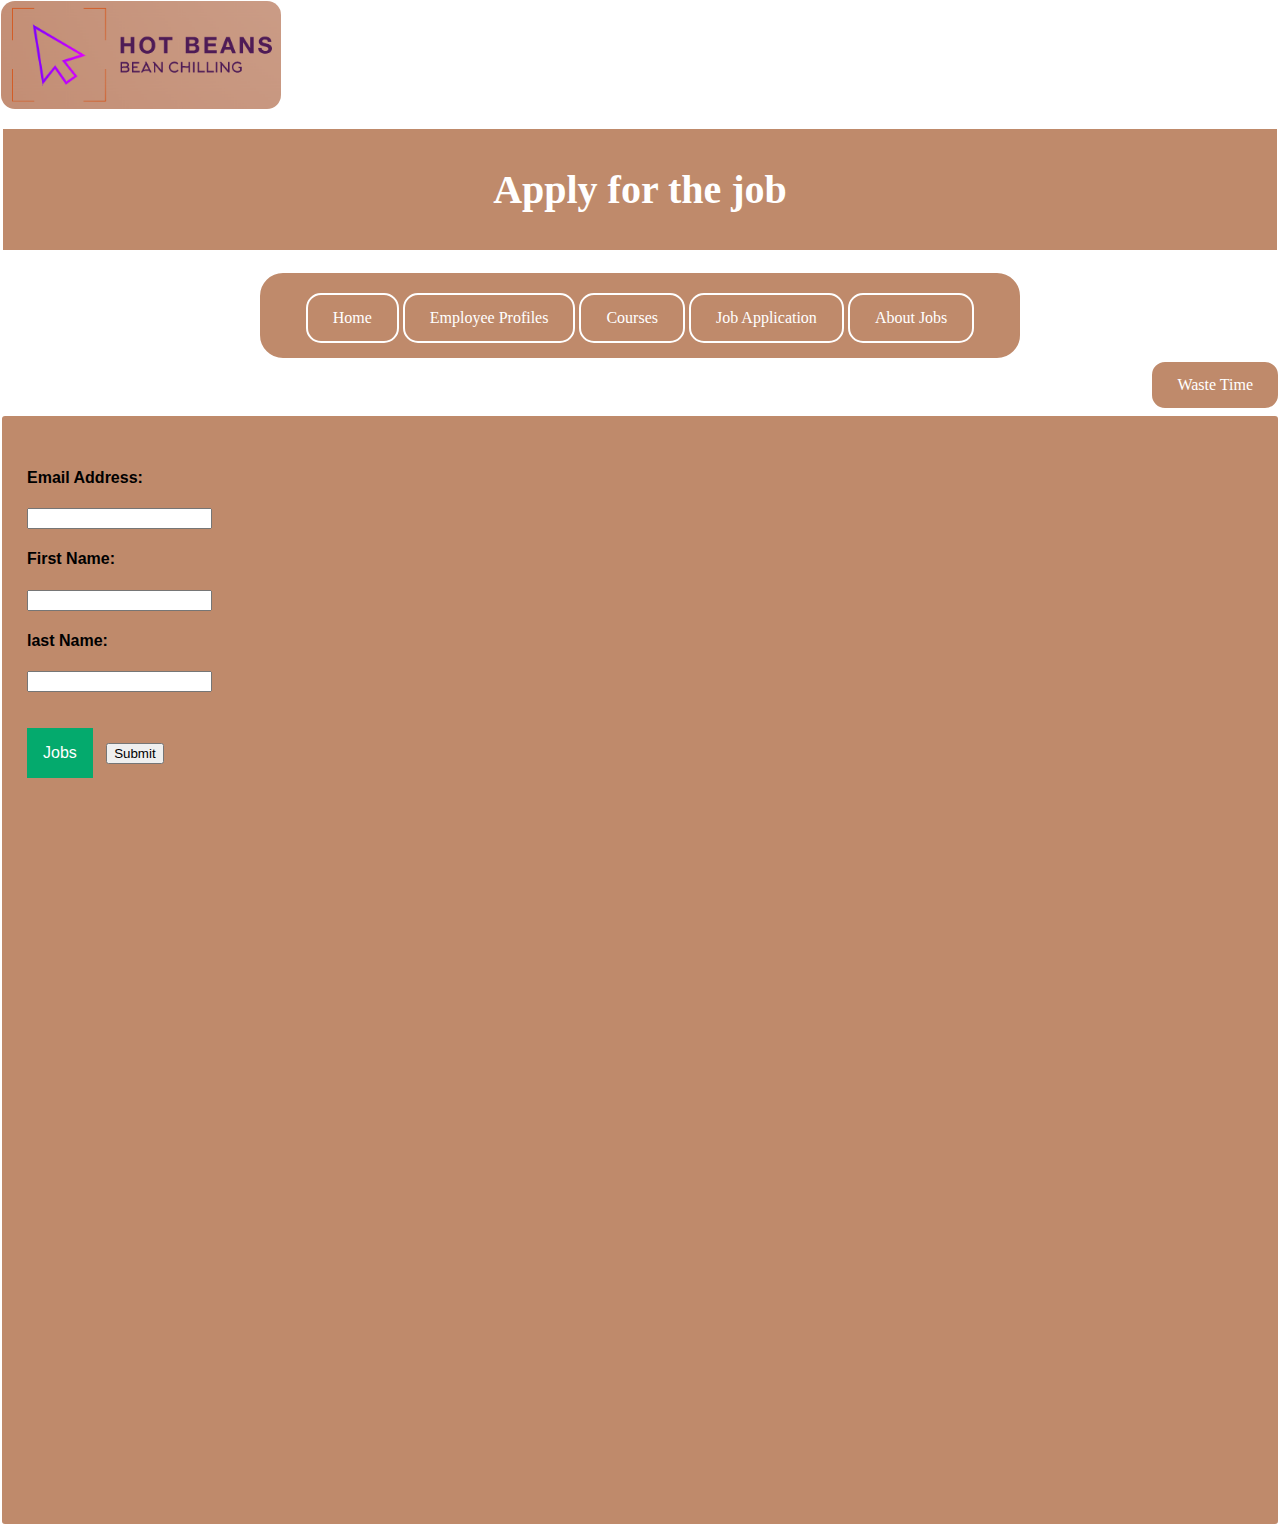
==== apply.html @ 5e75185e "Add files via upload" ====
<!DOCTYPE html>
<html>
<head>
<title>Application</title>

<link rel="stylesheet" type="text/css" href="css/style.css">




</head>
<body>

<img src="images/purple.PNG" style="float: left;" >

<br>
<br><br>
<br><br><br><br>

<header>
<h1>Apply for the job<h1>
</header>

<center>


<br>

<nav>
<a href="index.html">Home</a>
<a href="profiles.html">Employee Profiles</a>
<a href="courses.html">Courses</a>
<a href="apply.html">Job Application</a>
<a href="jobs.html">About Jobs </a>
</nav>
<a href="WasteTime.html" style="float:right">Waste Time</a>
</center>

<br><br><br>



<div class="insidebody3">
&nbsp;


<tr> <td> <h4>Email Address:<h4> </td> <td> <input type=”text” email=””>  </td>
&nbsp;



<tr> <td> <h4>First Name:<h4> </td> <td> <input type=”text” name=””> </td> 
&nbsp;

<tr> <td> <h4>last Name:<h4> </td> <td> <input type=”text” name=””> </td>
<br><br><br>

<div class="dropdown" style="float-left:auto;" style="float-right:auto;">
  <button class="dropbtn">Jobs</button>
  <div class="dropdown-content">
    <a text="hehe">Web developer</a>
    <a text="ok?">Assistant web developer</a>
    <a text="OK!">idk</a>
</div>&nbsp;
  
<button type="button" onclick="alert('Submitted!')">Submit </button>
&nbsp;


  
</div>






<!--
<form action="index.html">
  <label for="fname">First name:</label><br>
  <input type="text" id="fname" name="fname" value="John"><br>
  <label for="lname">Last name:</label><br>
  <input type="text" id="lname" name="lname" value="Doe"><br><br>
  <input type="submit" value="Submit">
</form>

-->

</body>
</html>
---- css/style.css ----
/* For the navigation bar*/
a:link, a:visited {
  background-color: #BF8A6B;
  color: white;
  padding: 14px 25px;
  text-align: center;
  text-decoration: none;
  display: inline-block;
  border-radius: 15px;
  border: 2px solid white;
  
}

a:hover, a:active {
  background-color: #a67423;
    border-radius: 15px;
	 border: 2px solid white;
  
  
}


/* everything that goes in body takes the following properties and attributes*/
body{
    background-image: url('https://64.media.tumblr.com/ef30ffdadf68dd49353f124db616e986/49ece6d4ba4b2e16-7c/s640x960/6a063f6848cdd7dd6087fde1c7216bec164333ee.gifv');
    background-size: cover;
    
    
    
    height: 100vh;
    padding:0;
    margin:0;
	
}

.img1 {
	background-image: url('https://c.tenor.com/EAnd0WMUNscAAAAC/thanos.gif');
    background-size: cover;
    
    
	border: 3px solid white;
	border-radius:2vh;
    height: 100vh;
	width: 90vh;
    padding:0;
    margin:auto;

}

	

img {
	border-radius: 15px;	
	border: 1px solid white;
	width: 280px;
	left: -10px;
	top: -10px;
	z-index:-1;
}

.img2 {
	border-radius: 15px;
	background:image('transparent.png');
	width: 280px;
	left: -10px;
	top: -10px;
	z-index:-1;
}


.insideBody {
	font-family: Arial, Helvetica, sans-serif;
	
	color: white;
	padding: 14px 25px;
	
border-radius: 10px;
	 border: 2px solid white;
	 background-color: #BF8A6B;
	 max-width:	1250px;
	 height: 110vh;
	 margin: auto;
	 
}

.insidebody1{
	font-family: Arial, Helvetica, sans-serif;
	
	color: white;
	padding: 14px 25px;
	
border-radius: 10px;
	 border: 2px solid white;
	 background-color: green;
	 max-width: 45vh;
	 height: 70vh;
	margin: auto;
	text-align: center;
	 
}
.insideBody2 {
	font-family: Arial, Helvetica, sans-serif;
	
	color: white;
	padding: 14px 25px;
	
border-radius: 5px;
	 border: 2px solid white;
	 background-color: #BF8A6B;
	 max-width: 1000px;
	 height: 100vh;
	margin: auto;
	 
}

.insidebody3 {
	font-family: Arial, Helvetica, sans-serif;
	
	color: black;
	padding: 14px 25px;
	
border-radius: 5px;
	 border: 2px solid white;
	 background-color: #BF8A6B;
	 max-width: 2000px;
	 height: 120vh;
	margin: auto;
	 
}

nav {
	float:auto;
	width:80vh;
	height:5vh;
	background:#BF8A6B;
	padding:20px;
	border:2px solid white;
	border-radius: 25px;
}
header {
  background-color: #BF8A6B;
  padding: 10px;
  text-align: center;
  font-size: 20px;
  color: white;
  border:solid white;
}

.dropbtn {
  background-color: #04AA6D;
  color: white;
  padding: 16px;
  font-size: 16px;
  border: none;
}

.dropdown {
  position: relative;
  display: inline-block;
}

.dropdown-content {
  display: none;
  position: absolute;
  background-color: #f1f1f1;
  min-width: 160px;
  box-shadow: 0px 8px 16px 0px rgba(0,0,0,0.2);
  z-index: 1;
}

.dropdown-content a {
  color: black;
  padding: 12px 16px;
  text-decoration: none;
  display: block;
}

.dropdown-content a:hover {background-color: #ddd;}

.dropdown:hover .dropdown-content {display: block;}

.dropdown:hover .dropbtn {background-color: #3e8e41;}
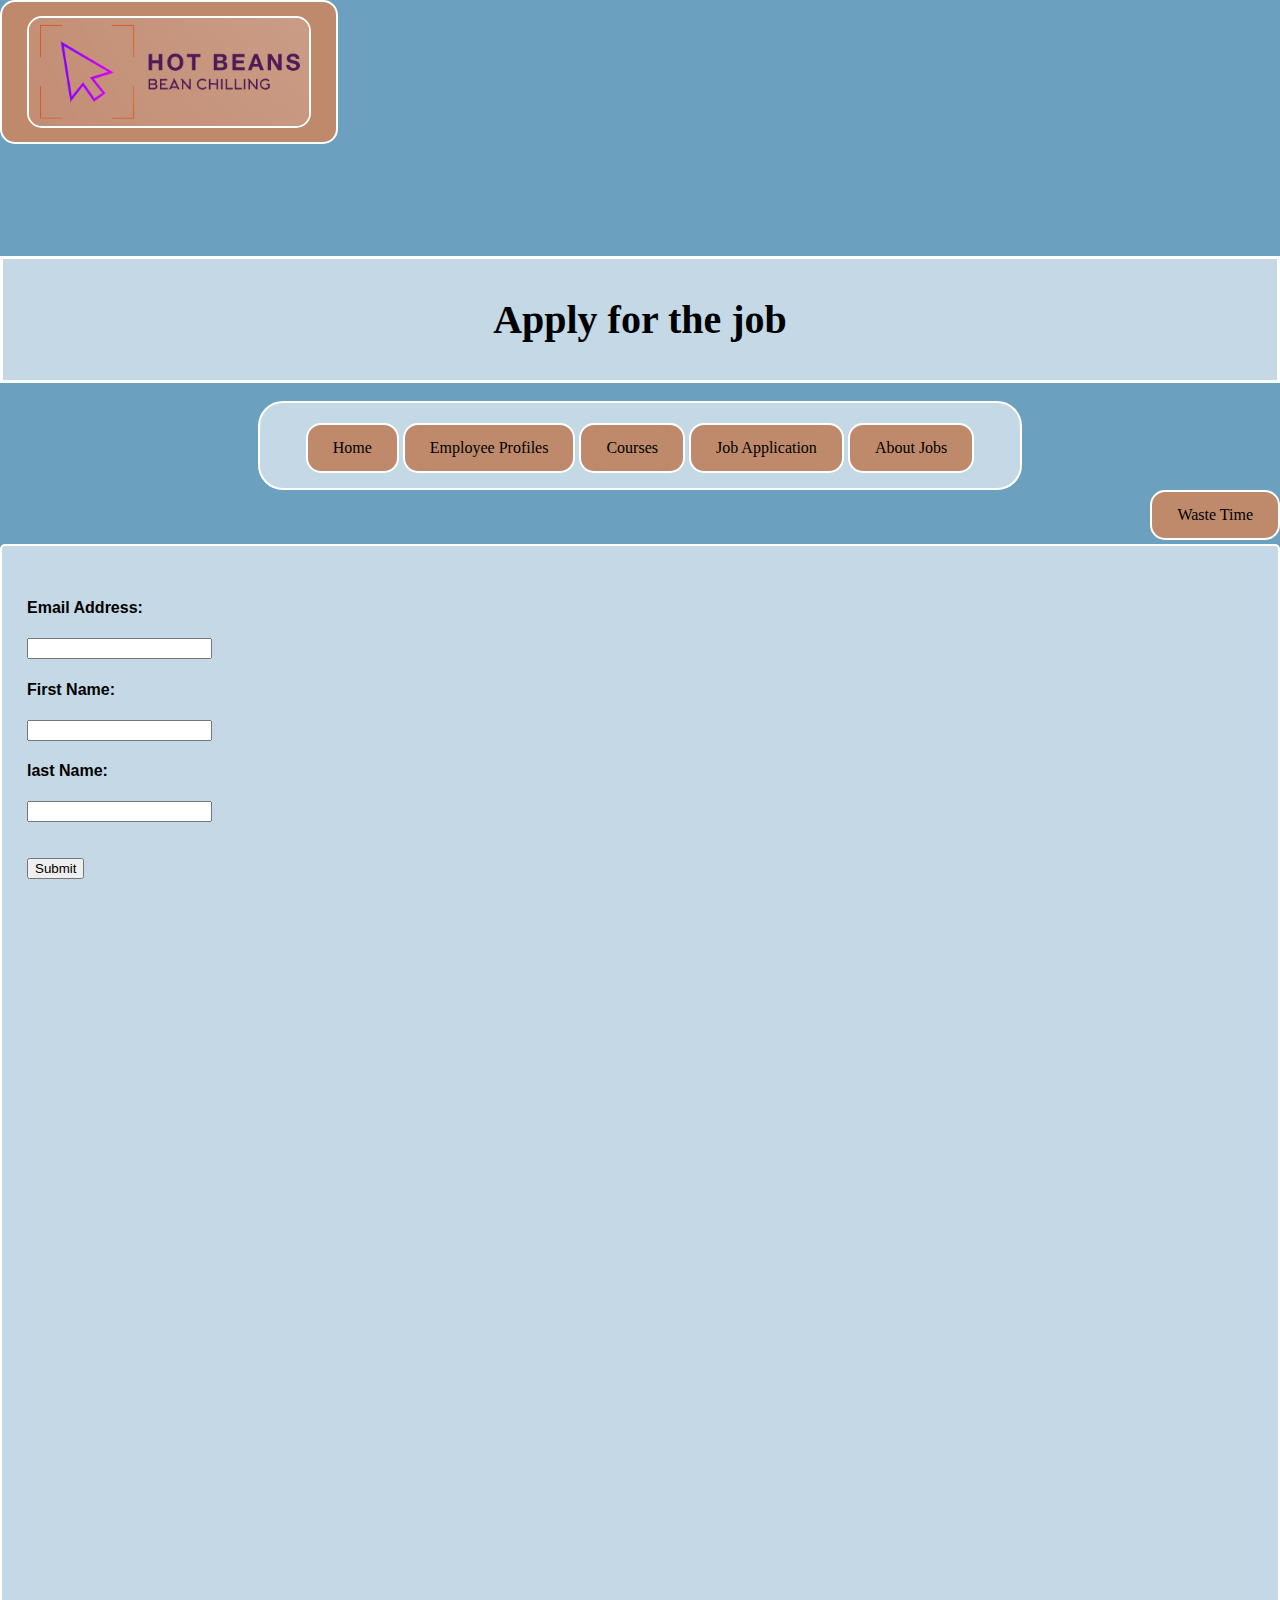
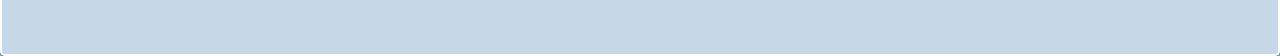
==== commit bfffcab5: "newwebsite" ====
--- a/apply.html
+++ b/apply.html
@@ -10,8 +10,9 @@
 
 </head>
 <body>
-
+<a href="index.html">
 <img src="images/purple.PNG" style="float: left;" >
+</a>
 
 <br>
 <br><br>
@@ -25,7 +26,7 @@
 
 
 <br>
-
+<div class="text">
 <nav>
 <a href="index.html">Home</a>
 <a href="profiles.html">Employee Profiles</a>
@@ -33,21 +34,19 @@
 <a href="apply.html">Job Application</a>
 <a href="jobs.html">About Jobs </a>
 </nav>
-<a href="WasteTime.html" style="float:right">Waste Time</a>
+<a href="WasteTime.html" style="float:right;">Waste Time</a>
 </center>
-
+</div>
 <br><br><br>
 
 
 
-<div class="insidebody3">
+<div class="insidebody">
 &nbsp;
 
 
 <tr> <td> <h4>Email Address:<h4> </td> <td> <input type=”text” email=””>  </td>
 &nbsp;
-
-
 
 <tr> <td> <h4>First Name:<h4> </td> <td> <input type=”text” name=””> </td> 
 &nbsp;
@@ -55,14 +54,6 @@
 <tr> <td> <h4>last Name:<h4> </td> <td> <input type=”text” name=””> </td>
 <br><br><br>
 
-<div class="dropdown" style="float-left:auto;" style="float-right:auto;">
-  <button class="dropbtn">Jobs</button>
-  <div class="dropdown-content">
-    <a text="hehe">Web developer</a>
-    <a text="ok?">Assistant web developer</a>
-    <a text="OK!">idk</a>
-</div>&nbsp;
-  
 <button type="button" onclick="alert('Submitted!')">Submit </button>
 &nbsp;
 
--- a/css/style.css
+++ b/css/style.css
@@ -2,7 +2,7 @@
 /* For the navigation bar*/
 a:link, a:visited {
   background-color: #BF8A6B;
-  color: white;
+  color: black;
   padding: 14px 25px;
   text-align: center;
   text-decoration: none;
@@ -23,10 +23,9 @@
 
 /* everything that goes in body takes the following properties and attributes*/
 body{
-    background-image: url('https://64.media.tumblr.com/ef30ffdadf68dd49353f124db616e986/49ece6d4ba4b2e16-7c/s640x960/6a063f6848cdd7dd6087fde1c7216bec164333ee.gifv');
-    background-size: cover;
+    background-color: #6BA0BF;
     
-    
+    color:black;
     
     height: 100vh;
     padding:0;
@@ -52,7 +51,7 @@
 
 img {
 	border-radius: 15px;	
-	border: 1px solid white;
+	border: 2px solid white;
 	width: 280px;
 	left: -10px;
 	top: -10px;
@@ -61,7 +60,7 @@
 
 .img2 {
 	border-radius: 15px;
-	background:image('transparent.png');
+	border:1px white;
 	width: 280px;
 	left: -10px;
 	top: -10px;
@@ -84,100 +83,38 @@
 	 
 }
 
-.insidebody1{
+
+.insidebody {
 	font-family: Arial, Helvetica, sans-serif;
 	
-	color: white;
+	color: black;
 	padding: 14px 25px;
-	
-border-radius: 10px;
-	 border: 2px solid white;
-	 background-color: green;
-	 max-width: 45vh;
-	 height: 70vh;
-	margin: auto;
-	text-align: center;
-	 
-}
-.insideBody2 {
-	font-family: Arial, Helvetica, sans-serif;
-	
-	color: white;
-	padding: 14px 25px;
-	
-border-radius: 5px;
-	 border: 2px solid white;
-	 background-color: #BF8A6B;
-	 max-width: 1000px;
-	 height: 100vh;
+	background-color: #C4D9E5;
+	border-radius: 5px;
+	border: 2px solid white;
+	max-width: 2000px;
+	height: 120vh;
 	margin: auto;
 	 
 }
 
-.insidebody3 {
-	font-family: Arial, Helvetica, sans-serif;
-	
-	color: black;
-	padding: 14px 25px;
-	
-border-radius: 5px;
-	 border: 2px solid white;
-	 background-color: #BF8A6B;
-	 max-width: 2000px;
-	 height: 120vh;
-	margin: auto;
-	 
-}
+
 
 nav {
 	float:auto;
 	width:80vh;
 	height:5vh;
-	background:#BF8A6B;
+	background-color: #C4D9E5;
 	padding:20px;
 	border:2px solid white;
 	border-radius: 25px;
 }
 header {
-  background-color: #BF8A6B;
+  background-color: #C4D9E5;
   padding: 10px;
   text-align: center;
   font-size: 20px;
-  color: white;
+  color: black;
   border:solid white;
 }
 
-.dropbtn {
-  background-color: #04AA6D;
-  color: white;
-  padding: 16px;
-  font-size: 16px;
-  border: none;
-}
-
-.dropdown {
-  position: relative;
-  display: inline-block;
-}
-
-.dropdown-content {
-  display: none;
-  position: absolute;
-  background-color: #f1f1f1;
-  min-width: 160px;
-  box-shadow: 0px 8px 16px 0px rgba(0,0,0,0.2);
-  z-index: 1;
-}
-
-.dropdown-content a {
-  color: black;
-  padding: 12px 16px;
-  text-decoration: none;
-  display: block;
-}
-
-.dropdown-content a:hover {background-color: #ddd;}
-
-.dropdown:hover .dropdown-content {display: block;}
-
-.dropdown:hover .dropbtn {background-color: #3e8e41;}
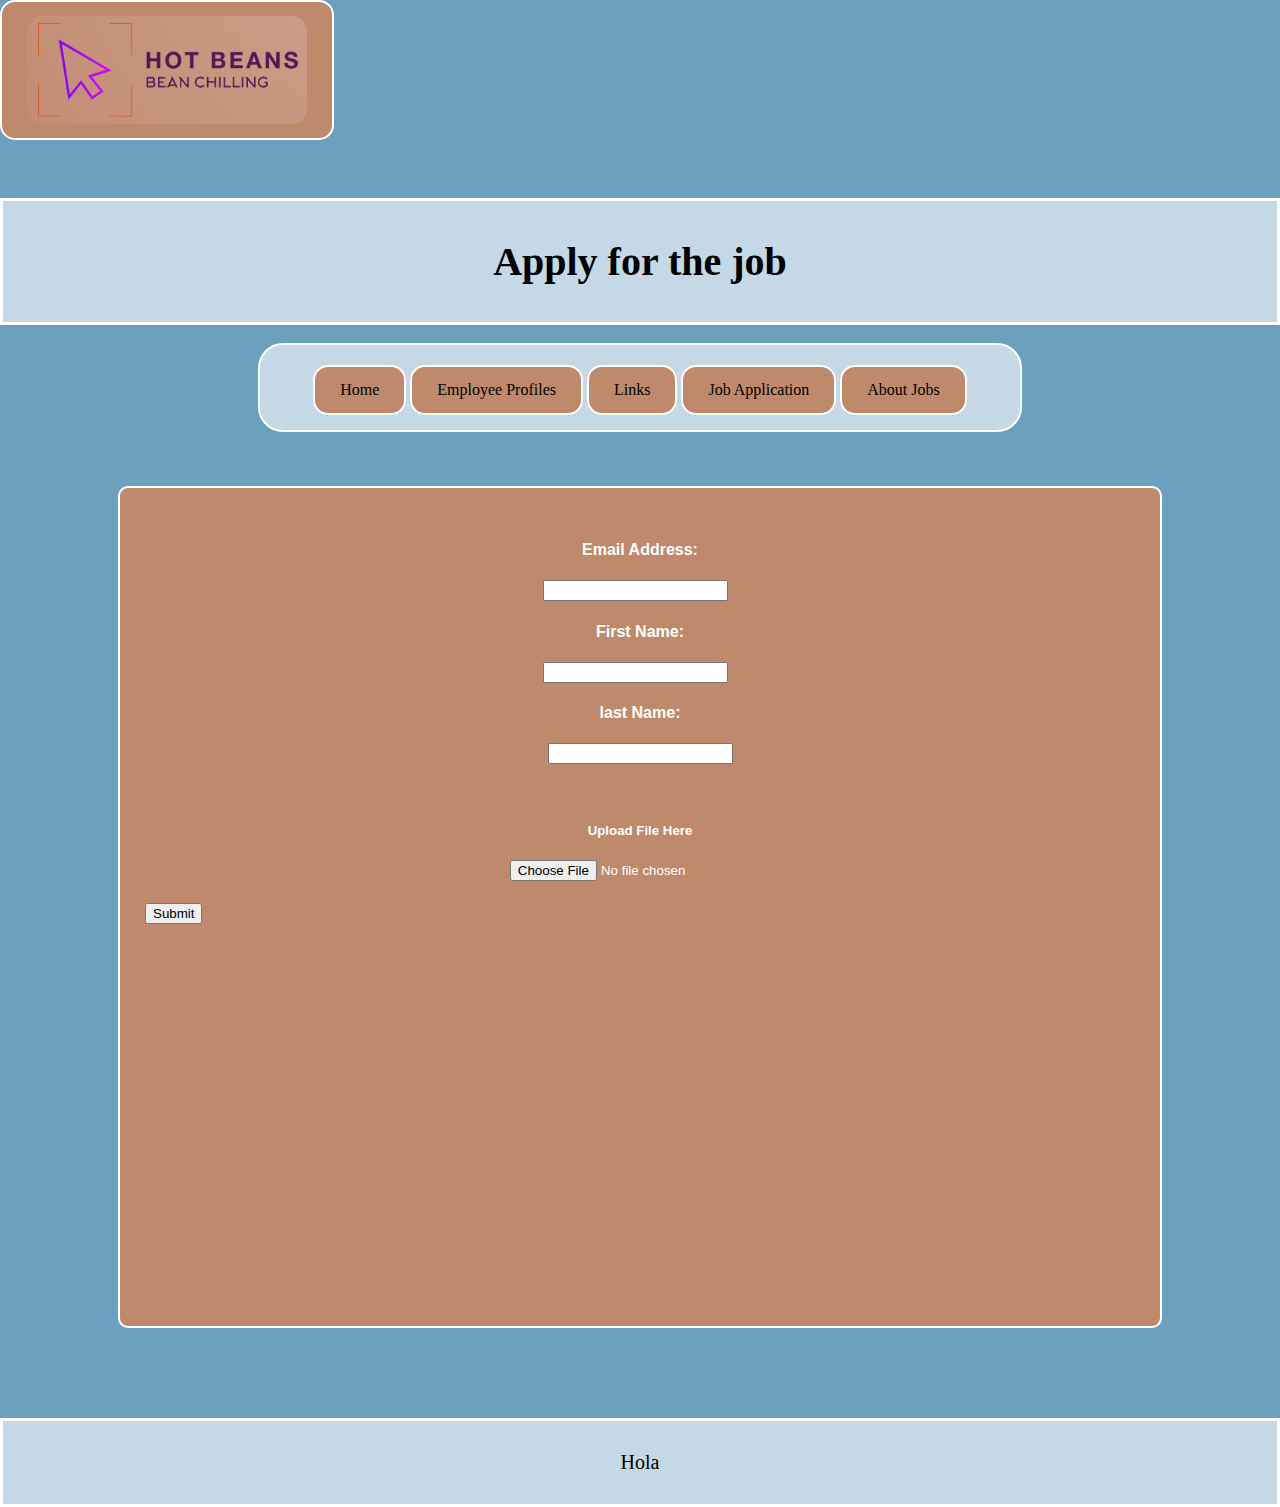
==== commit 811be84b: "Add files via upload" ====
--- a/apply.html
+++ b/apply.html
@@ -1,5 +1,6 @@
 <!DOCTYPE html>
 <html>
+<meta name="viewport" content="width=device-width, initial-scale=1.0">
 <head>
 <title>Application</title>
 
@@ -14,9 +15,10 @@
 <img src="images/purple.PNG" style="float: left;" >
 </a>
 
-<br>
-<br><br>
 <br><br><br><br>
+
+
+
 
 <header>
 <h1>Apply for the job<h1>
@@ -30,21 +32,20 @@
 <nav>
 <a href="index.html">Home</a>
 <a href="profiles.html">Employee Profiles</a>
-<a href="courses.html">Courses</a>
+<a href="courses.html">Links</a>
 <a href="apply.html">Job Application</a>
 <a href="jobs.html">About Jobs </a>
 </nav>
-<a href="WasteTime.html" style="float:right;">Waste Time</a>
+
 </center>
 </div>
 <br><br><br>
 
 
-
-<div class="insidebody">
+<div class="insideBody" >
 &nbsp;
 
-
+<center>
 <tr> <td> <h4>Email Address:<h4> </td> <td> <input type=”text” email=””>  </td>
 &nbsp;
 
@@ -54,14 +55,36 @@
 <tr> <td> <h4>last Name:<h4> </td> <td> <input type=”text” name=””> </td>
 <br><br><br>
 
+<h5>Upload File Here<h5>
+<input type="file">
+&nbsp;
+</center>
+<style="float:right;">
 <button type="button" onclick="alert('Submitted!')">Submit </button>
 &nbsp;
 
 
   
 </div>
+<br><br><br>
+<!--
+@media (max-width: 767px) {
+  // Style for devices have width <= 767px; 
+}
+@media (max-width: 1023px) and (min-width: 768px) {
+  // Style for devices have width >= 768px and <= 1023px;
+}
+@media (min-width: 1024px) {
+  // Style for devices have width >= 1024px;
+}
+-->
+<br><br>
 
+<footer>
 
+<p> Hola</p>
+
+</footer>
 
 
 
--- a/css/style.css
+++ b/css/style.css
@@ -51,7 +51,7 @@
 
 img {
 	border-radius: 15px;	
-	border: 2px solid white;
+	border: 2px none;
 	width: 280px;
 	left: -10px;
 	top: -10px;
@@ -77,12 +77,16 @@
 border-radius: 10px;
 	 border: 2px solid white;
 	 background-color: #BF8A6B;
-	 max-width:	1250px;
-	 height: 110vh;
+	 max-width:	990px;
+	 height: 90vh;
 	 margin: auto;
 	 
 }
 
+#links a:link{
+	position:absolute;
+}
+	
 
 .insidebody {
 	font-family: Arial, Helvetica, sans-serif;
@@ -98,7 +102,10 @@
 	 
 }
 
-
+mediaquery {
+	max-width:767px;
+	min-width:1024px;
+}
 
 nav {
 	float:auto;
@@ -118,3 +125,12 @@
   border:solid white;
 }
 
+
+footer{
+	background-color: #C4D9E5;
+  padding: 10px;
+  text-align: center;
+  font-size: 20px;
+  color: black;
+  border:solid white;
+
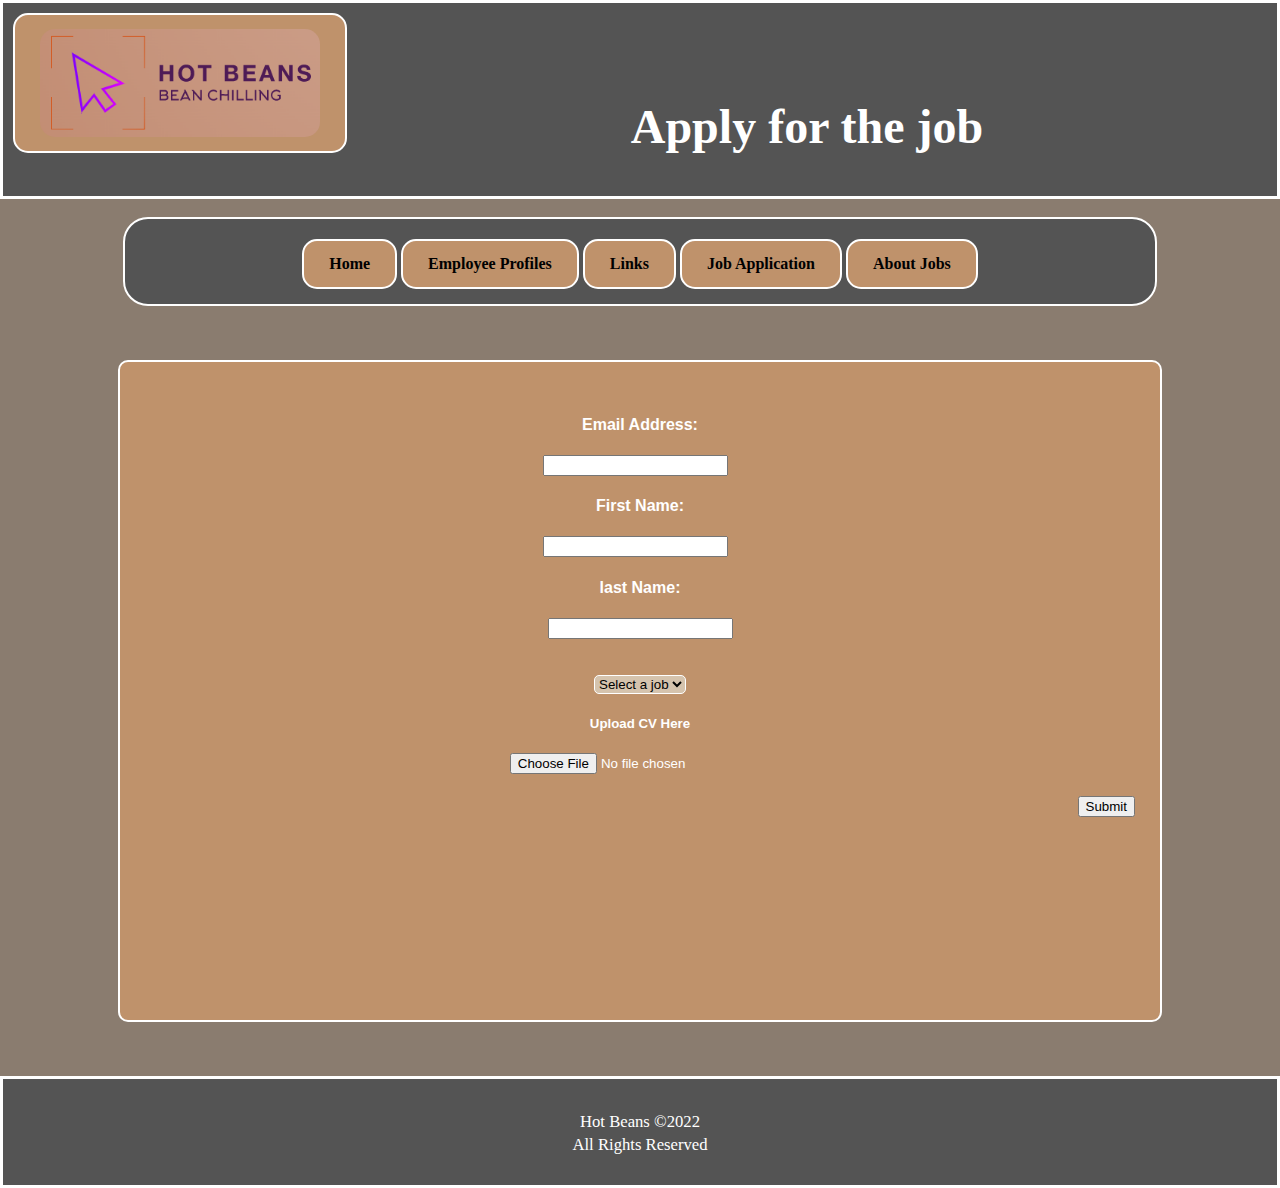
==== commit 622d32f6: "website" ====
--- a/apply.html
+++ b/apply.html
@@ -11,16 +11,12 @@
 
 </head>
 <body>
-<a href="index.html">
+<header>
+<a href="index.html" style="float: left;">
 <img src="images/purple.PNG" style="float: left;" >
 </a>
+<br><br>
 
-<br><br><br><br>
-
-
-
-
-<header>
 <h1>Apply for the job<h1>
 </header>
 
@@ -28,7 +24,6 @@
 
 
 <br>
-<div class="text">
 <nav>
 <a href="index.html">Home</a>
 <a href="profiles.html">Employee Profiles</a>
@@ -38,35 +33,42 @@
 </nav>
 
 </center>
-</div>
+
 <br><br><br>
 
 
-<div class="insideBody" >
+<form>
+&nbsp;
+<center>
+	<tr> <td> <h4>Email Address:<h4> </td> <td> <input type=”text”>  </td>
 &nbsp;
 
-<center>
-<tr> <td> <h4>Email Address:<h4> </td> <td> <input type=”text” email=””>  </td>
+	<tr> <td> <h4>First Name:<h4> </td> <td> <input type=”text” name=””> </td> 
 &nbsp;
 
-<tr> <td> <h4>First Name:<h4> </td> <td> <input type=”text” name=””> </td> 
+	<tr> <td> <h4>last Name:<h4> </td> <td> <input type=”text” name=””> </td>
+	<br><br><br>
+	<select>
+	<option value="Select Job">Select a job</option>
+	<option value="Front-End">Front-End</option>
+	<option value="Back-End">Back-End</option>
+	<option value="Full-Stack">Full-Stack</option>
+	</select>
+	<h5>Upload CV Here<h5>
+	<input type="file">
 &nbsp;
 
-<tr> <td> <h4>last Name:<h4> </td> <td> <input type=”text” name=””> </td>
+</center>
+
+<button type="submit" onclick="alert('Submitted!')" style="float:right;">Submit </button>
+&nbsp;
+
+</form>
 <br><br><br>
 
-<h5>Upload File Here<h5>
-<input type="file">
-&nbsp;
-</center>
-<style="float:right;">
-<button type="button" onclick="alert('Submitted!')">Submit </button>
-&nbsp;
 
 
-  
-</div>
-<br><br><br>
+
 <!--
 @media (max-width: 767px) {
   // Style for devices have width <= 767px; 
@@ -78,16 +80,11 @@
   // Style for devices have width >= 1024px;
 }
 -->
-<br><br>
-
 <footer>
-
-<p> Hola</p>
-
+<p><small>Hot Beans ©2022 <br>
+All Rights Reserved</small>
+	
 </footer>
-
-
-
 
 <!--
 <form action="index.html">
--- a/css/style.css
+++ b/css/style.css
@@ -1,29 +1,29 @@
 
 /* For the navigation bar*/
 a:link, a:visited {
-  background-color: #BF8A6B;
+  background-color: #bf926b;
   color: black;
+  font-weight:bold;	
   padding: 14px 25px;
   text-align: center;
   text-decoration: none;
   display: inline-block;
   border-radius: 15px;
   border: 2px solid white;
-  
-}
+}
+
 
 a:hover, a:active {
-  background-color: #a67423;
+  background-color: #d5c3ad;
     border-radius: 15px;
 	 border: 2px solid white;
-  
   
 }
 
 
 /* everything that goes in body takes the following properties and attributes*/
 body{
-    background-color: #6BA0BF;
+    background-color: #8a7c6f;
     
     color:black;
     
@@ -58,14 +58,6 @@
 	z-index:-1;
 }
 
-.img2 {
-	border-radius: 15px;
-	border:1px white;
-	width: 280px;
-	left: -10px;
-	top: -10px;
-	z-index:-1;
-}
 
 
 .insideBody {
@@ -76,24 +68,120 @@
 	
 border-radius: 10px;
 	 border: 2px solid white;
-	 background-color: #BF8A6B;
+	 background-color: #bf926b;
 	 max-width:	990px;
 	 height: 90vh;
 	 margin: auto;
 	 
 }
-
-#links a:link{
-	position:absolute;
-}
-	
+.insidebody2 {
+	font-family: Arial, Helvetica, sans-serif;
+	
+	color: white;
+	padding: 14px 25px;
+	flex-basis: 100px;
+border-radius: 10px;
+	 border: 2px solid white;
+	 background-color: #bf926b;
+	 max-width:100vh;
+	 height: 50vh;
+	 margin: auto;
+	
+}
+.Heading{
+	font-family: Arial, Helvetica, sans-serif;
+	
+	color: white;
+	padding: 14px 25px;
+	
+border-radius: 10px;
+	 border: 2px solid white;
+	 background-color: #bf926b;
+	 max-width:	990px;
+	 height: 50vh;
+	 margin: auto;
+	
+
+}
+
+
+.block2 {
+font-family: Arial, Helvetica, sans-serif;
+  display: inline-block;
+  width: 350px;
+  height: 470px;
+  color:white;
+  background-color: #bf926b;
+  border-radius: 10px;
+  border:2px solid white;
+  text-align:center;
+}	
+
+.bane{
+font-family: Arial, Helvetica, sans-serif;
+  display: inline-block;
+  width: 60vh;
+  height: 10vh;
+  background-color: #bf926b;
+  border-radius: 10px;
+  text-align:center;
+  border:2px solid white;
+}
+
+.block {
+font-family: Arial, Helvetica, sans-serif;
+  display: inline-block;
+  width: 300px;
+  height: 650px;
+  background-color: #bf926b;
+  border-radius: 10px;
+}
+
+.container {
+  text-align: center;
+}
+.container2 {
+	text-align:center;
+	display:flex;
+}
+
+.block img {
+ width: 250px;
+ height: 300px;
+}
+
+.box img1 {
+	width: auto;
+	height:auto;
+}
+.box {
+  font-family: Arial, Helvetica, sans-serif;
+  display: inline-block;
+  width: auto;
+  height: 678px;
+  background-color: #bf926b;
+  border-radius: 10px;
+  border:																																 2px solid white;
+}
+.column {
+  float: left;
+  width: 35%;
+  padding: 5px;
+}
+
+/* Clearfix (clear floats) */
+.row::after {
+  content: "";
+  clear: both;
+  display: table;
+}
 
 .insidebody {
 	font-family: Arial, Helvetica, sans-serif;
 	
 	color: black;
 	padding: 14px 25px;
-	background-color: #C4D9E5;
+	background-color: #bf926b;
 	border-radius: 5px;
 	border: 2px solid white;
 	max-width: 2000px;
@@ -102,35 +190,120 @@
 	 
 }
 
-mediaquery {
-	max-width:767px;
-	min-width:1024px;
-}
+h1{
+	font-weight:bold;
+}
+
+h2{
+	font-weight:bold;
+}
+
+h3{
+	font-weight:bold;
+}
+
+h4{
+	font-weight:bold;
+}
+
+h5{
+	font-weight:bold;
+}
+
+h6{
+	font-weight:bold;
+}
+
+.notbold {
+	font-weight:normal;
+}
+
+form{
+	font-family: Arial, Helvetica, sans-serif;
+	
+	color: white;
+	padding: 14px 25px;
+	
+	border-radius: 10px;
+	border: 2px solid white;
+	background-color: #bf926b;
+	max-width:	990px;
+	height: 70vh;
+	margin: auto;
+	 
+	 
+	
+}
+
+select {
+	color: black;
+	padding: 1px, 2px;
+	border-radius:5px;
+	border: 1px solid white;
+	background-color: #d5c3ad;
+}	
+	
 
 nav {
-	float:auto;
-	width:80vh;
+	width:110vh;
 	height:5vh;
-	background-color: #C4D9E5;
+	background-color: #545454;
 	padding:20px;
 	border:2px solid white;
 	border-radius: 25px;
 }
+
+aside {
+font-family: Arial, Helvetica, sans-serif;
+  
+
+}	
+
+section{
+	font-family: Arial, Helvetica, sans-serif;
+	
+	color: white;
+	padding: 14px 25px;
+	
+	border-radius: 10px;
+	 border: 2px solid white;
+	 background-color: #bf926b;
+	 max-width:	750px;
+	 height: 25vh;
+	 margin: auto;
+	
+}
+article{
+	font-family: Arial, Helvetica, sans-serif;
+	
+	color: white;
+	padding: 14px 25px;
+	
+	border-radius: 10px;
+	 border: 2px solid white;
+	 background-color: #bf926b;
+	 max-width:	750px;
+	 height: 25vh;
+	 margin: auto;
+
+}
 header {
-  background-color: #C4D9E5;
+  background-color: #545454;
   padding: 10px;
   text-align: center;
-  font-size: 20px;
-  color: black;
+  font-size: 24px;
+  color: white;
   border:solid white;
+  position:flex;
 }
 
 
 footer{
-	background-color: #C4D9E5;
-  padding: 10px;
-  text-align: center;
-  font-size: 20px;
-  color: black;
-  border:solid white;
-
+	background-color: #545454;
+	padding: 10px;
+	text-align: center;
+	font-size: 20px;
+	color: white;  
+	border:solid white;     
+	position:flex;
+}